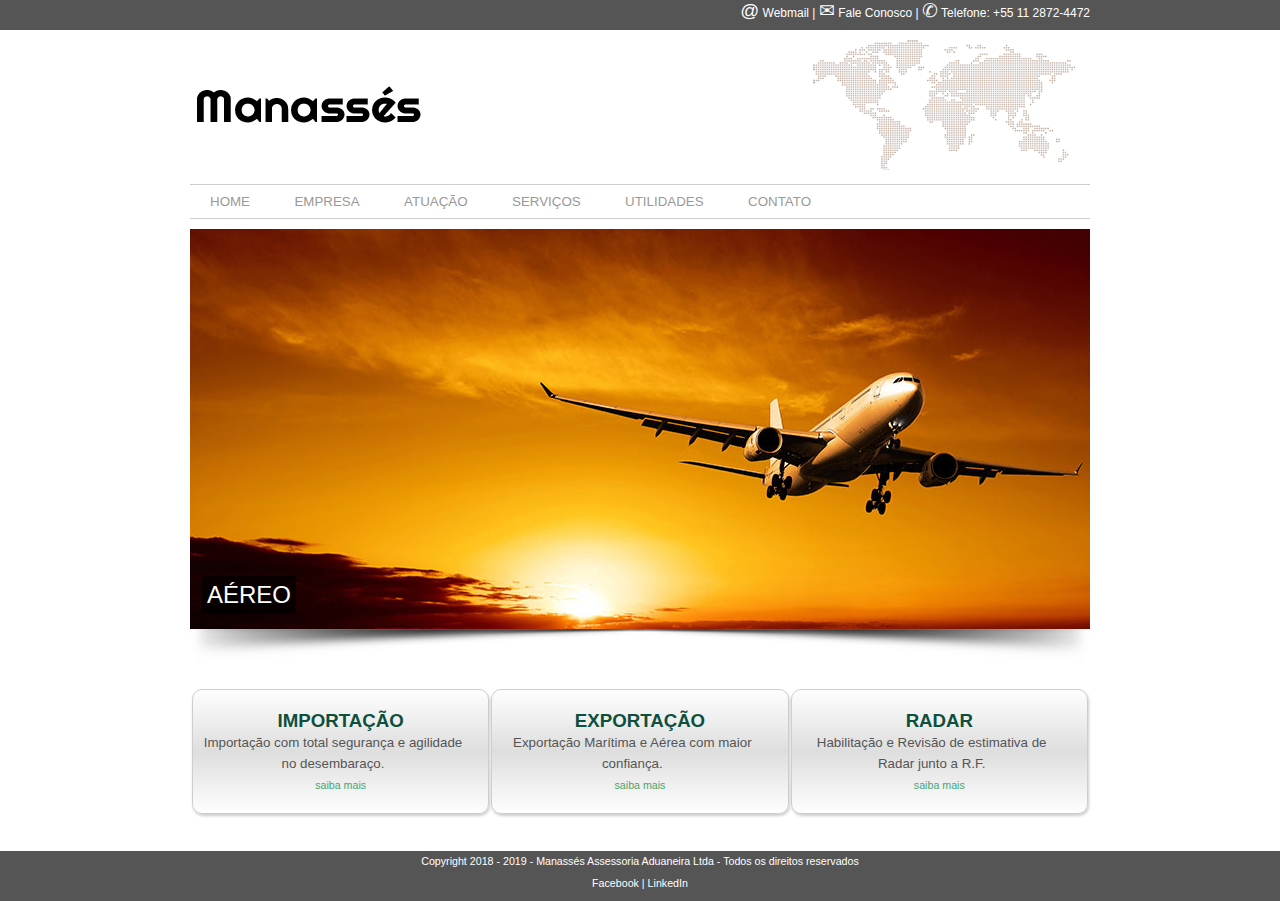
==== index.html @ a6d41afa "commit site todo" ====
<!DOCTYPE html>
<html lang="pt-br">
    <head>
        <title>Manassés</title>
        <meta charset="UTF-8"/>
        <link rel=icon href=_imagens/favicon.png sizes="16x16" type="image/png">
        <link rel="stylesheet" type="text/css" href="_css/slider.css"/>
        <link rel="stylesheet" type="text/css" href="_css/estilo.css"/>
        <link rel="stylesheet" type="text/css" href="_css/cotacao.css"/>
        <script type="text/javascript" src="_javascript/jquery.js"></script>
        <script type="text/javascript" src="_javascript/slider.js"></script>
        <script type="text/javascript" src="_javascript/submenu.js"></script>
        <script type="text/javascript" src="_javascript/cotacao.js"></script>
        <script type="text/javascript" src="https://ajax.googleapis.com/ajax/libs/jquery/1.8.3/jquery.min.js"></script>
    </head>
    <body>

        <div id="faixatopo">
            <header id="tamanhofaixatopo">
                <p class="textotopo"><span>@</span> <a href="http://www.manassesassessoria.com.br/webmail" target="_blank">Webmail</a> | <span>&#9993;</span> <a href="contato.html">Fale Conosco</a> | <span>&#9990;</span> Telefone: +55 11 2872-4472</p>
                <div id="moedas"></div>
                <div id="info2"></div>
            </header>
        </div>

<div class="geral">
        <div id="topo">
            <header>
                <figure class="logo">
                    <a href="index.html"><img src="_imagens/img_manasses_logo.png"/></a> <img id="mapa" src="_imagens/img_mapa.png"/>
                </figure>
                <nav id="menu">
                    <h1>Menu Príncipak</h1>
                    <ul class="menup">
                        <li><a href="index.html">Home</a></li>
                        <li><a href="empresa.html">Empresa</a></li>
                        <li><a href="#">Atuação</a>
                            <ul class="smenu1">
                                <li><a href="comex.html">Comércio Exterior</a></li>
                                <li><a href="transporte.html">Transporte</a></li>
                            </ul>
                        </li>
                        <li><a href="">Serviços</a>
                            <ul class="smenu2">
                                <li><a href="exportacao.html">Exportação</a></li>
                                <li><a href="importacao.html">Importação</a></li>
                                <li><a href="radar.html">Radar</a></li>
                            </ul>
                        </li>
                        <li><a href="#">Utilidades</a>
                            <ul class="smenu2">
                                <li><a href="cotacao.html">Cotação</a></li>
                                <li><a href="formularios.html">Formulários</a></li>
                            </ul>
                        </li>
                        <li><a href="contato.html">Contato</a></li>
                    </ul>
                </nav>
            </header>
        </div>

        <div id="corpo">

            <section id="galeria">
                <section id="botaoe">
                    <a href="#" class="prev">&laquo;</a>
                </section>
                <section id="botaod">    
                    <a href="#" class="next">&raquo;</a>
                </section>
                <ul class="ulslider">
                    <li class="lislider"><span>AÉREO</span><img src="_imagens/banner_001.jpg"></li>
                    <li class="lislider"><span>MARÍTIMO</span><img src="_imagens/banner_002.jpg"></li>
                    <li class="lislider"><span>RADAR</span><img src="_imagens/banner_003.jpg"></li>
                    <li class="lislider"><span>TRANSPORTE RODOVIÁRIO</span><img src="_imagens/banner_004.jpg"></li>
                </ul>
            </section>
            <img class="sombra" src="_imagens/img_sombra.png"/>
            <br/><br/>
            <table>
                <tr>
                    <td><h2>Importação</h2><p>Importação com total segurança e agilidade no desembaraço.</p><span><a href="importacao.html">saiba mais</a></span></td>
                    <td><h2>Exportação</h2><p>Exportação Marítima e Aérea com maior confiança.</p><span><a href="exportacao.html">saiba mais</a></span></td>
                    <td><h2>Radar</h2><p>Habilitação e Revisão de estimativa de Radar junto a R.F.</p><span><a href="radar.html">saiba mais</a></span></td>
                </tr>
            </table><br/><br/>
            </div>
            <br/><br/>
            <div id="rodape">
                <footer id="tamanhorodape">
                    <p class="textorodape">Copyright 2018 - 2019 - Manassés Assessoria Aduaneira Ltda - Todos os direitos reservados<br/>
                        <a href="https://www.facebook.com" target="_blank">Facebook</a> |
                        <a href="https://www.linkedin.com" target="_blank">LinkedIn</a>
                    </p>
                </footer>
            </div>
</div>
    </body>
</html>
---- _css/slider.css ----
@charset "UTF-8";
* {margin: 0px; padding: 0px;}

section#galeria {
    background: #ffffff;
    width: 900px;
    height: 400px;
    display: block;
    overflow: hidden;
    /*box-shadow: 0px 0px 15px #999999;*/  /* SOMBRA */
    margin: 0px auto;
}

/* --- BOTÃO ESQUERDA ---*/
section#galeria section#botaoe {
    display: none;
    position: absolute;
    margin: 175px 0px 0px 5px;
    z-index: 500;
}
section#galeria section#botaoe a {
    /*background: #333333;*/
    width: 50px;
    height: 48px;
    display: inline-block;
    text-align: center;
    line-height: 35px;
    font-family: bold Arial, "Helvetica Neue", Helvetica, sans-serif;
    font-size: 50pt;
    color: #ffffff;
    text-decoration: none;
    opacity: 0.7;
}
section#galeria section#botaoe a:hover {
    /*background: #555555;*/
    opacity: 1;
    text-shadow: 1px 1px 5px black;
}

/* --- BOTÃO DIREITA ---*/
section#galeria section#botaod {
    display: none;
    position: absolute;
    margin: 175px 0px 0px 845px;
    z-index: 500;
}
section#galeria section#botaod a {
    /*background: #333333;*/
    width: 50px;
    height: 48px;
    display: inline-block;
    text-align: center;
    line-height: 35px;
    font-family: bold Arial, "Helvetica Neue", Helvetica, sans-serif;
    font-size: 50pt;
    color: #ffffff;
    text-decoration: none;
    opacity: 0.7;
}
section#galeria section#botaod a:hover {
    /*background: #555555;*/
    opacity: 1;
    text-shadow: 1px 1px 5px black;
}

section#galeria ul.ulslider {
    list-style: none;
    display: table;
    position: relative;
}
section#galeria ul.ulslider li.lislider{
    width: 900px;
    height: 400px;
    display: inline-block;
    position: relative;
}
section#galeria ul.ulslider li.lislider img {
    width: 100%;
    height: 100%;
}
section#galeria ul.ulslider li.lislider span {
    font-family: bold Verdana, sans-serif;
    font-size: 18pt;
    background: rgba(0,0,0,0.7); 
    color: #ffffff;
    width: auto;
    display: table;
    position: absolute;
    bottom: 0;
    margin: 0px 0px 15px 12px;
    padding: 5px;
}
---- _css/estilo.css ----
﻿@charset "UTF-8";

/* ---------- FORMATAÇÃO GERAL ---------- */

html, body {height: 98.4%}
body {
    font-family: Verdana, sans-serif;
    font-size: 12pt;
}
div.geral{
    min-height: 100%;
    position: relative;
    width: 100%;
}
div#topo {
    margin: 0px auto 0px auto;
    padding: 10px 10px 10px 10px;
    width: 900px;
    position: relative;
    z-index: 9999;
}
div#faixatopo {
    margin: 0px;
    padding: 0px;
    width: 100%;
    height: 30px;
    line-height: 30px;
    background-color: #555; /*#3078cd*/
    font-family: bold Verdana, sans-serif;
    font-size: 10pt;
    color: #ffffff;
}
div#corpo {
    width: 900px;
    margin: 0px auto;
    padding: 0px;
    position: relative;
}
div#corpo img.sombra {
    margin: 0px ;
    padding: 0px ;
}
header#tamanhofaixatopo {
    width: 900px;
    margin: 0px auto 0px auto;
}
p.textotopo {
    margin: 0px auto 0px auto;
    float: right;
    color: #ffffff;
}
p.textotopo span {
    color: #fcfcfc;
    margin: 0px;
    padding: 0px;
    font-family: bold Verdana, sans-serif;
    font-size: 14pt;
}

/* ---------- FORMATAÇÃO LOGO ---------- */
figure.logo {
    margin: 0px 0px 10px 0px;
}
img#mapa {
    float: right;
}
div#faixatopo a {
    color: #ffffff;
    text-decoration: none;
}

/* ---------- FORMATAÇÃO MENU ---------- */
nav#menu h1 {
    display: none;
}
nav#menu ul.menup {
    list-style: none;
    text-transform: uppercase;
    border-top: 1px solid #cecece;
    border-bottom: 1px solid #cecece;
}
nav#menu ul.menup li {
    margin: 0px 0px 0px 0px;
    display: inline-block;
    position: relative;
}
nav#menu ul.menup a {
    font-size: 10pt;
    border-top: 1px solid rgba(0,0,0,0.0);
    border-bottom: 1px solid rgba(0,0,0,0.0);
    margin: 0px;
    padding: 8px 20px;
    display: block;
    text-decoration: none;
    color: #999999;
}
nav#menu ul.menup a:hover {
    border-top: 1px solid #0e4f3d;
    border-bottom: 1px solid #0e4f3d;
    color: #0e4f3d;
}
/* ---------- FORMATAÇÃO SUBMENU ---------- */
nav#menu ul.menup ul {
    display: none;
    list-style: none;
    position: absolute;
    padding: 0px;
    box-shadow: 0px 2px 3px rgba(0,0,0,0.7);
}
nav#menu ul.smenu1 li {
    width: 185px;
    float: left;
}
nav#menu ul.smenu2 li {
    width: 140px;
    float: left;
}
nav#menu ul.menup ul a {
    background-color: #0e4f3d;
    color: #ffffff;
    border: none;
    transition: all .3s;
}
nav#menu ul.menup ul a:hover {
    /*background-color: #ffff00;*/
    background-color: #fcfcfc;
    color: #0e4f3d;
    border: none;
    transition: all .3s;
}

/* ---------- FORMATAÇÃO CORPO ---------- */
p{
    font-family: Verdana, sans-serif;
    font-size: 9pt;
    color: #555555;
    text-align: justify;
    line-height: 16pt;
}
h1 {
    font-family: bold Verdana, sans-serif;
    font-size: 14pt;
}
h2 {
    text-transform: uppercase;
    font-family: bold Verdana, sans-serif;
    font-size: 14pt;
    color: #0e4f3d;
0e4f3d}
h3 {
    text-transform: uppercase;
    font-family: bold Verdana, sans-serif;
    font-size: 13pt;
    color: #0e4f3d;
}
h4 {
    margin-left: 10px;
    font-family: bold Verdana, sans-serif;
    font-size: 8pt;
    color: #999999;
}
h5 {
    text-transform: uppercase;
    font-family: bold Verdana, sans-serif;
    font-size: 10pt;
    color: #0e4f3d;
    background-color: #fcfcfc;
    border: 1px solid #cecece;
    padding: 2px;
    width: 200px;
}
td {
    width: 300px;
    text-align: center;
    margin: 20px;
    padding: 20px 0px;
    border: 1px solid #cecece;
    border-radius: 10px;
    background-image: linear-gradient(to bottom, #fefefe, #dedede, #fefefe);
    box-shadow: 1px 2px 3px rgba(0,0,0,.2);
}
td p {
    font-family: Verdana, sans-serif;
    font-size: 10pt;
    width: 260px;
    margin: 0px 10px 0px 10px;
    text-align: center;
}
td span {
    font-family: bold Verdana, sans-serif;
    font-size: 8pt;
    color: #0e4f3d;
}
td span a {
    text-decoration: none;
    color: #47a571;
}
td span a:hover {
    text-decoration: underline;
    color: #47a571;
    font-style: italic;
}
input {
    font-family: Verdana, sans-serif;
    font-size: 10pt;
    font-style: italic;
    width: 290px
}
input#env {
    background-color: #0e4f3d;
    color: #FFFFFF;
    width: 60px;
    margin-top: 15px;
}
input#env:hover{
    background-color: #FFFF00;
    color: #0e4f3d;
}
textarea {
    font-family: Verdana, sans-serif;
    font-size: 10pt;
    font-style: italic;
    min-width: 290px;
    max-width: 290px;
    min-height: 57px;
    max-height: 57px;
}

/* ---------- FORMATAÇÃO RODAPÉ ---------- */
div#rodape {
    position: absolute;
    bottom: 0px;
    width: 100%;
    height: 50px;
    line-height: 25px;
    background-color: #555555; /*#3078cd*/
    color: #ffffff;
    margin: auto 0px 0px 0px;
    padding: 0px;
    font-family: bold Verdana, sans-serif;
    font-size: 10pt;

}
footer#tamanhorodape {
    width: 900px;
    margin: 0px auto;
}
p.textorodape {
    font-family: Verdana, sans-serif;
    font-size: 8pt;
    margin: 0px auto;
    text-align: center;
    color: #ffffff;
}
footer#tamanhorodape a {
    text-decoration: none;
    font-family: bold Verdana, sans-serif;
    font-size: 8pt;
    color: #ffffff;
}
footer#tamanhorodape a:hover {
    text-decoration: underline;
}
---- _css/cotacao.css ----
div#moedas p{
    font-family: Verdana, sans-serif;
    font-size: 11px;
    color: #ffffff;
    line-height: 30px;
}
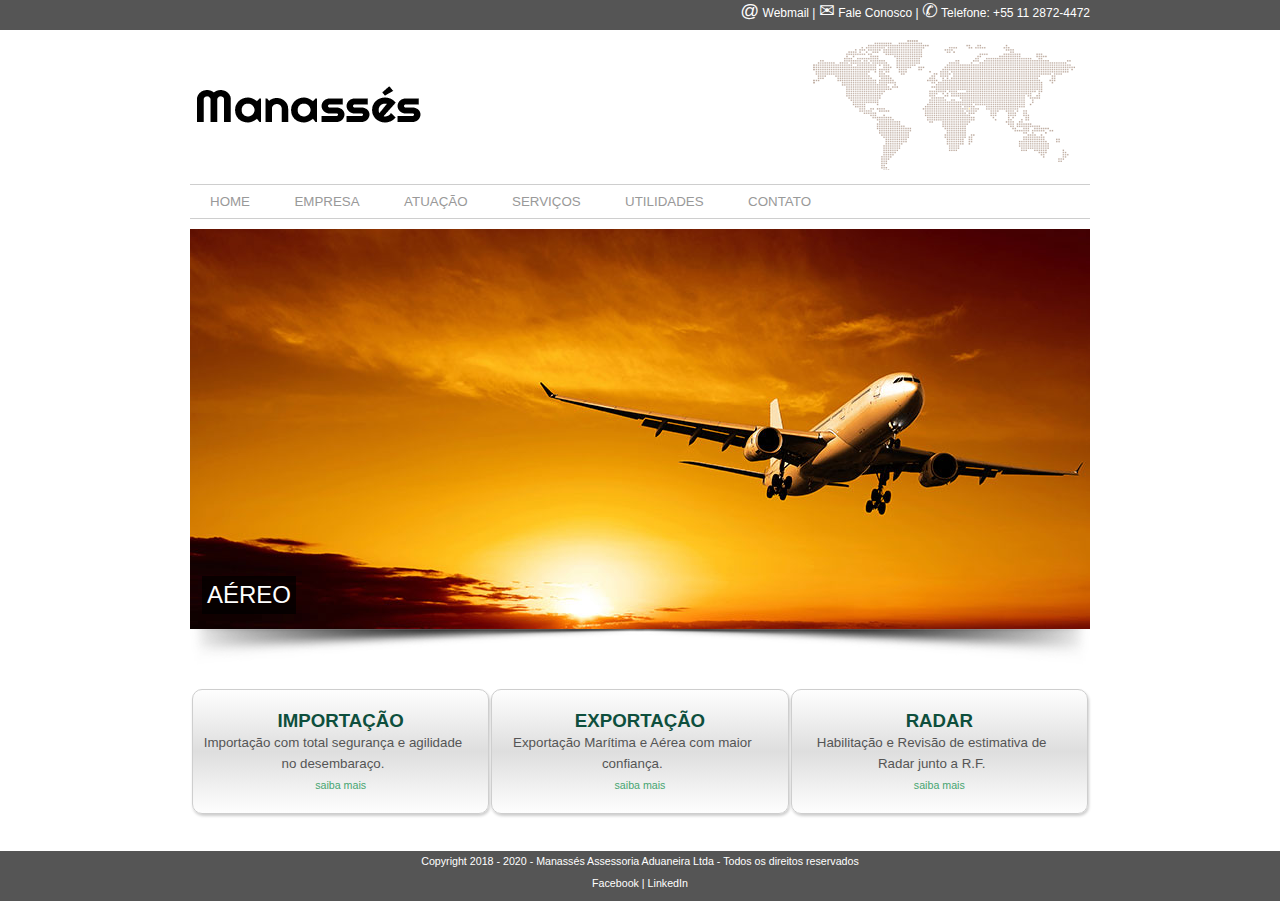
==== commit ad48cd00: "Alteração do Rodapé" ====
--- a/index.html
+++ b/index.html
@@ -88,7 +88,7 @@
             <br/><br/>
             <div id="rodape">
                 <footer id="tamanhorodape">
-                    <p class="textorodape">Copyright 2018 - 2019 - Manassés Assessoria Aduaneira Ltda - Todos os direitos reservados<br/>
+                    <p class="textorodape">Copyright 2018 - 2020 - Manassés Assessoria Aduaneira Ltda - Todos os direitos reservados<br/>
                         <a href="https://www.facebook.com" target="_blank">Facebook</a> |
                         <a href="https://www.linkedin.com" target="_blank">LinkedIn</a>
                     </p>
